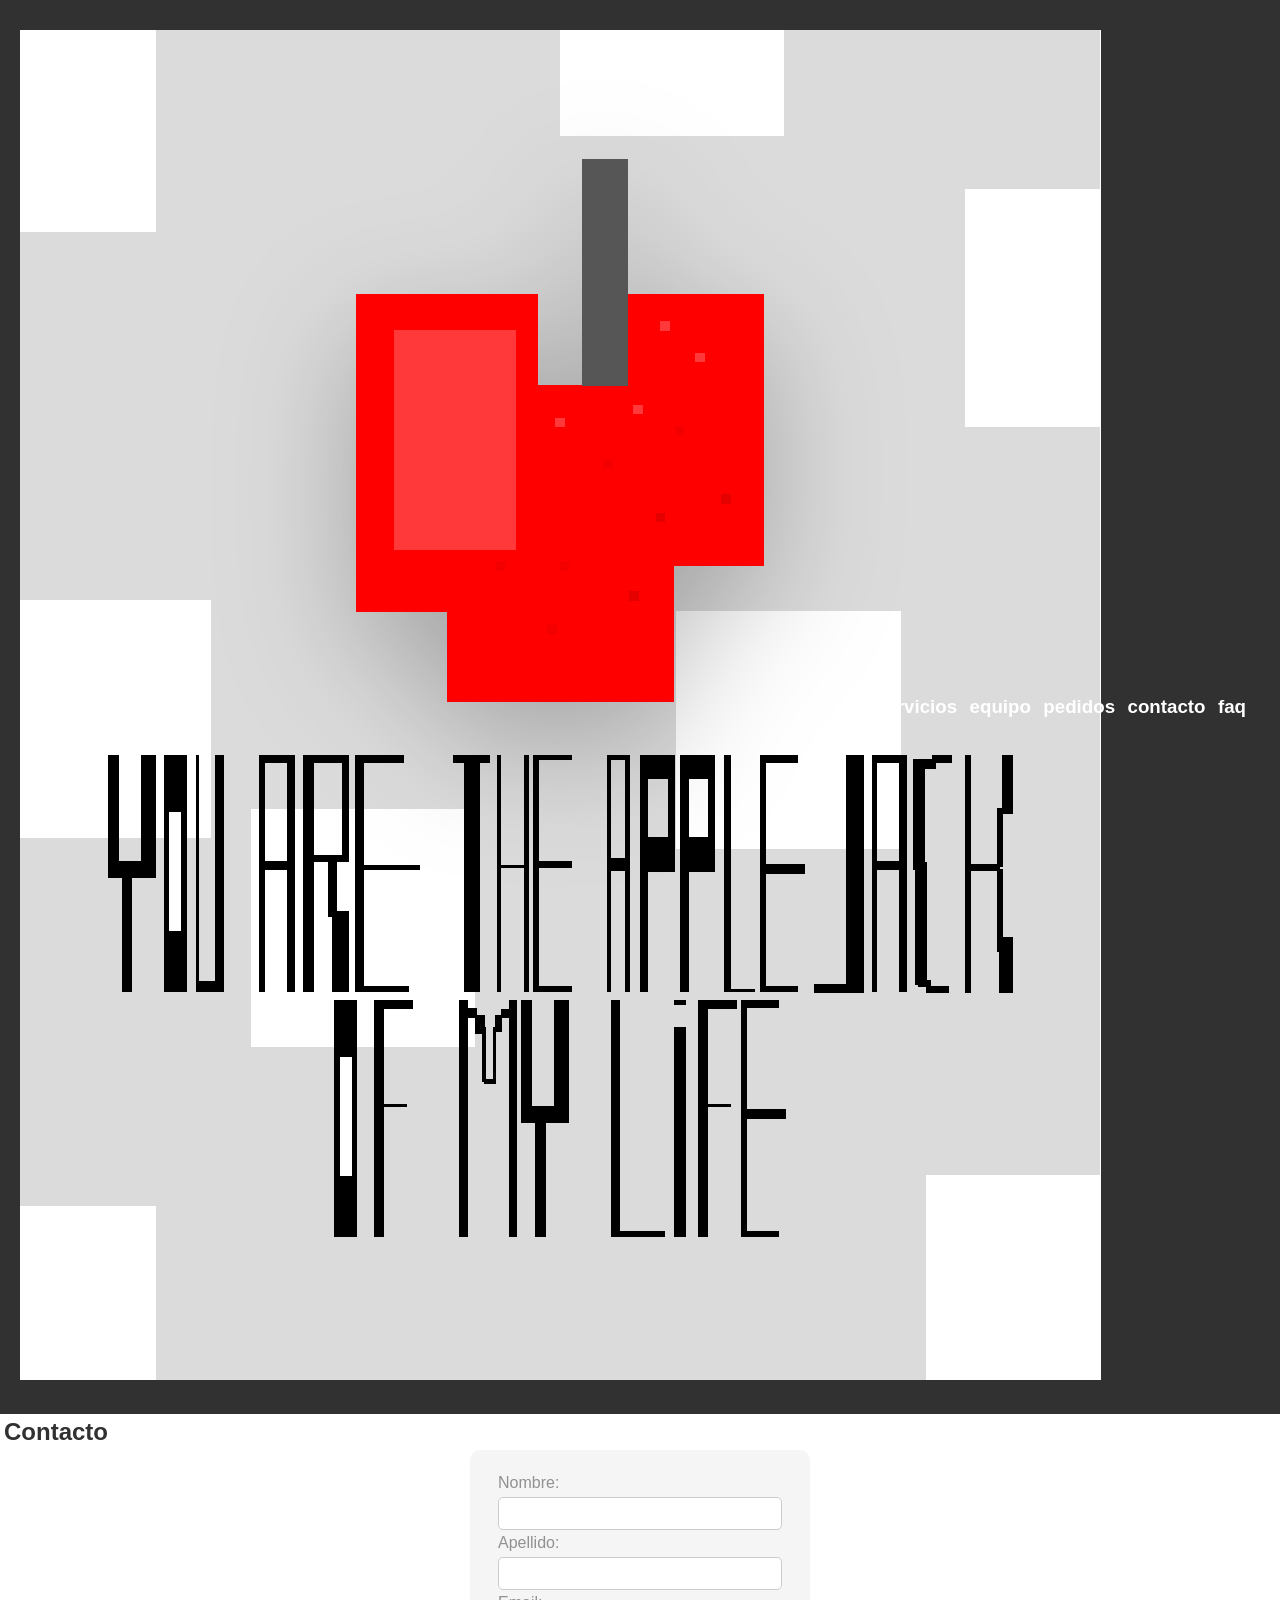
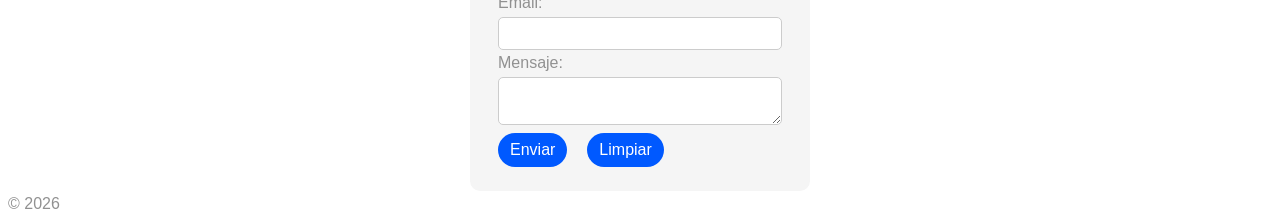
==== pages/contacto.html @ 22f516ce "Contacto + estilos" ====
<!DOCTYPE html>
<html lang="es">
<head>
  <meta charset="UTF-8">
  <title>Contacto</title>

  <link rel="icon" type="image/png" href="/assets/favicon/Apple.png">

  <link rel="stylesheet" href="/css/style.css">
</head>

<body>

<header>
    <div class="HeaderLeft">
        <a href="/index.html">
            <img src="../assets/icon/Applejack2.png">
        </a>
    </div>

    <div class="HeaderRight">
        <h3><a href="/pages/servicios.html">servicios</a></h3>
        <h3><a href="/pages/equipo.html">equipo</a></h3>
        <h3><a href="/pages/pedido.html">pedidos</a></h3>
        <h3><a href="/pages/contacto.html">contacto</a></h3>
        <h3><a href="/pages/faq.html">faq</a></h3>
    </div>
</header>

<main>

  <h2>Contacto</h2>

  <form class="formContacto" action="https://httpbin.org/post" method="POST">
    
    <p>
      <label for="nombre">Nombre:</label>
      <input type="text" id="nombre" name="nombre" required>
    </p>
  
    <p>
      <label for="apellido">Apellido:</label>
      <input type="text" id="apellido" name="apellido" required>
    </p>
  
    <p>
      <label for="email">Email:</label>
      <input type="email" id="email" name="email" required>
    </p>
  
    <p>
      <label for="mensaje">Mensaje:</label>
      <textarea id="mensaje" name="mensaje" required></textarea>
    </p>
  
    <button type="submit">Enviar</button>
    <button type="reset">Limpiar</button>

  </form>

</main>

<footer>
  <p>© 2026</p>
</footer>

</body>
</html>
---- css/style.css ----
main
{
    flex:1;
}

html, body
{
    height: 100%;
    margin: 0;
    background-color: #ffffff;
    display: flex;
    flex-direction: column;
}

header
{
    font-family: Arial, Helvetica, sans-serif;
    background-color: #313131;
    color:#ffffff;
    padding: 20px 10px;

    display: flex;
    justify-content: space-between;
    align-items:center;
}

    header h1, header h2, header h3, header h4, header h5, header h6, header p
    {
        color:#ffffff;
    }

    header div
    {
        display: flex;
        justify-content: space-between;
        flex-direction: row;
    }

/* START */

        .HeaderLeft
        {
            width: 50%;
        }

        .HeaderRight 
        {
            padding-right: 20px;
            width: 30%;
        }

            .HeaderLeft a , .HeaderRight a
            {
                color: #ffffff;
                text-decoration: none;

            }

/* END */

a
{
    transition:opacity 0.15s;
    cursor:pointer;
}

    a:hover
    {
        opacity: 0.90;
    }

    a:active
    {
        opacity: 0.70;
    }

img
{
    margin: 10px 10px 10px 10px;
}

h1, h2, h3, h4, h5, h6
{
    font-family: Arial, Helvetica, sans-serif;
    color: #313131;
    margin: 4px 4px 4px 4px;
}

p, article
{
    font-family: Arial, Helvetica, sans-serif;
    color:#919191;
    margin: 4px 8px 4px 8px;
}

button
{
    border: none;
    border-radius: 2em;

    margin:4px 8px 4px 8px;

    font-size: 16px;

    color:#ffffff;
    background-color: rgb(0, 89, 255);
    padding:8px 12px 8px 12px;
    transition: opacity 0.15s;
    
    cursor: pointer;
}

    button:hover
    {
        opacity: 0.90;
    }

    button:active
    {
        opacity: 0.70;
    }

select
{
    border-width: 2px;
    border-radius: 2em;
    border-color: #313131;
    color: #313131;
    

    margin:4px 8px 4px 8px;

    font-size: 16px;

    padding:5px 12px 5px 12px;
    
    cursor: pointer;
}

.formContacto {
    background-color: #f5f5f5;
    padding: 20px;
    border-radius: 10px;
    width: 300px;
    margin: auto;
}

.formContacto p {
    display: flex;
    flex-direction: column;
}

.formContacto input,
.formContacto textarea {
    margin-top: 5px;
    padding: 8px;
    border-radius: 5px;
    border: 1px solid #ccc;
}
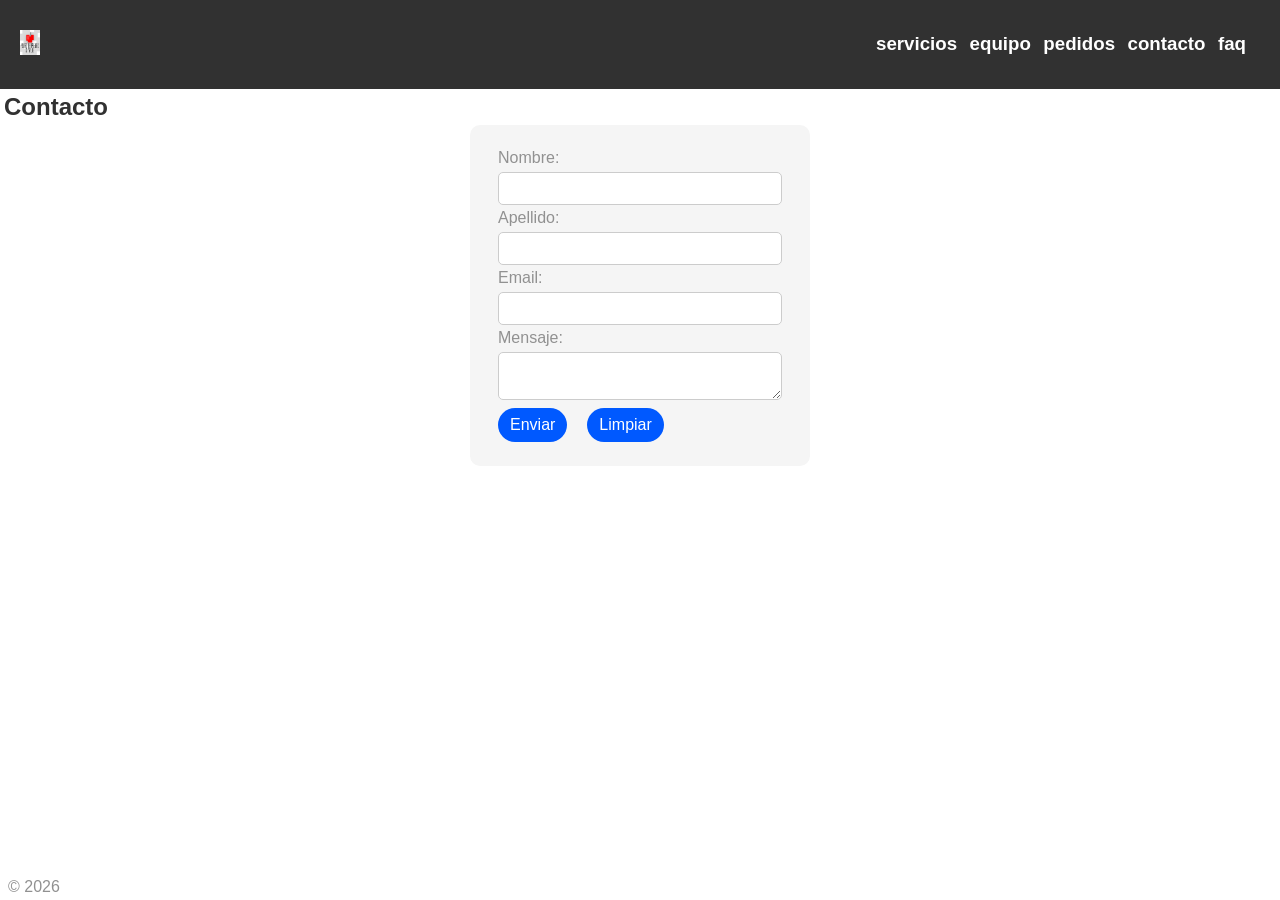
==== commit 8432ff09: "Página contacto" ====
--- a/pages/contacto.html
+++ b/pages/contacto.html
@@ -14,7 +14,7 @@
 <header>
     <div class="HeaderLeft">
         <a href="/index.html">
-            <img src="../assets/icon/Applejack2.png">
+            <img src="../assets/icon/Applejack2.png" width="20px">
         </a>
     </div>
 
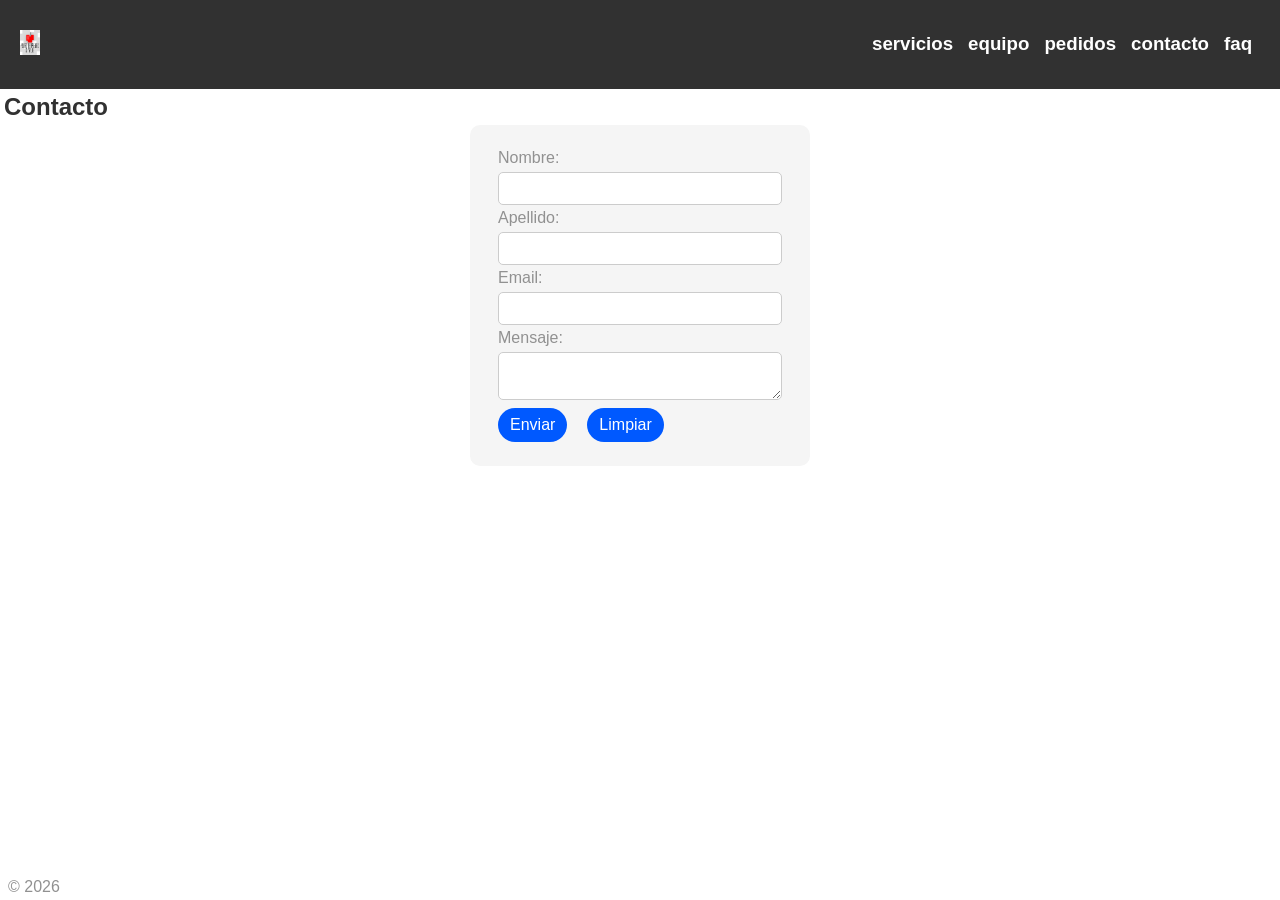
==== commit de89bab5: "Contacto" ====
--- a/pages/contacto.html
+++ b/pages/contacto.html
@@ -4,9 +4,9 @@
   <meta charset="UTF-8">
   <title>Contacto</title>
 
-  <link rel="icon" type="image/png" href="/assets/favicon/Apple.png">
+  <link rel="icon" type="image/png" href="../assets/favicon/Apple.png">
 
-  <link rel="stylesheet" href="/css/style.css">
+  <link rel="stylesheet" href="../css/style.css">
 </head>
 
 <body>
@@ -19,45 +19,48 @@
     </div>
 
     <div class="HeaderRight">
-        <h3><a href="/pages/servicios.html">servicios</a></h3>
-        <h3><a href="/pages/equipo.html">equipo</a></h3>
-        <h3><a href="/pages/pedido.html">pedidos</a></h3>
-        <h3><a href="/pages/contacto.html">contacto</a></h3>
-        <h3><a href="/pages/faq.html">faq</a></h3>
+      <nav>
+        <h3><a href="servicios.html">servicios</a></h3>
+        <h3><a href="equipo.html">equipo</a></h3>
+        <h3><a href="pedido.html">pedidos</a></h3>
+        <h3><a href="contacto.html">contacto</a></h3>
+        <h3><a href="faq.html">faq</a></h3>
+      </nav>
     </div>
 </header>
 
 <main>
 
-  <h2>Contacto</h2>
+  <section>
+    <h2>Contacto</h2>
 
-  <form class="formContacto" action="https://httpbin.org/post" method="POST">
+    <form class="formContacto" action="https://httpbin.org/post" method="POST">
     
-    <p>
-      <label for="nombre">Nombre:</label>
-      <input type="text" id="nombre" name="nombre" required>
-    </p>
+      <p>
+        <label for="nombre">Nombre:</label>
+        <input type="text" id="nombre" name="nombre" required>
+      </p>
   
-    <p>
-      <label for="apellido">Apellido:</label>
-      <input type="text" id="apellido" name="apellido" required>
-    </p>
+      <p>
+        <label for="apellido">Apellido:</label>
+        <input type="text" id="apellido" name="apellido" required>
+      </p>
   
-    <p>
-      <label for="email">Email:</label>
-      <input type="email" id="email" name="email" required>
-    </p>
+      <p>
+        <label for="email">Email:</label>
+        <input type="email" id="email" name="email" required>
+      </p>
   
-    <p>
-      <label for="mensaje">Mensaje:</label>
-      <textarea id="mensaje" name="mensaje" required></textarea>
-    </p>
+      <p>
+        <label for="mensaje">Mensaje:</label>
+        <textarea id="mensaje" name="mensaje" required></textarea>
+      </p>
   
-    <button type="submit">Enviar</button>
-    <button type="reset">Limpiar</button>
+      <button type="submit">Enviar</button>
+      <button type="reset">Limpiar</button>
 
-  </form>
-
+    </form>
+  </section>
 </main>
 
 <footer>
--- a/css/style.css
+++ b/css/style.css
@@ -156,4 +156,14 @@
     padding: 8px;
     border-radius: 5px;
     border: 1px solid #ccc;
+}
+
+nav {
+    display: flex;
+    gap: 15px;
+    align-items: center;
+}
+
+nav h3 {
+    margin: 0;
 }
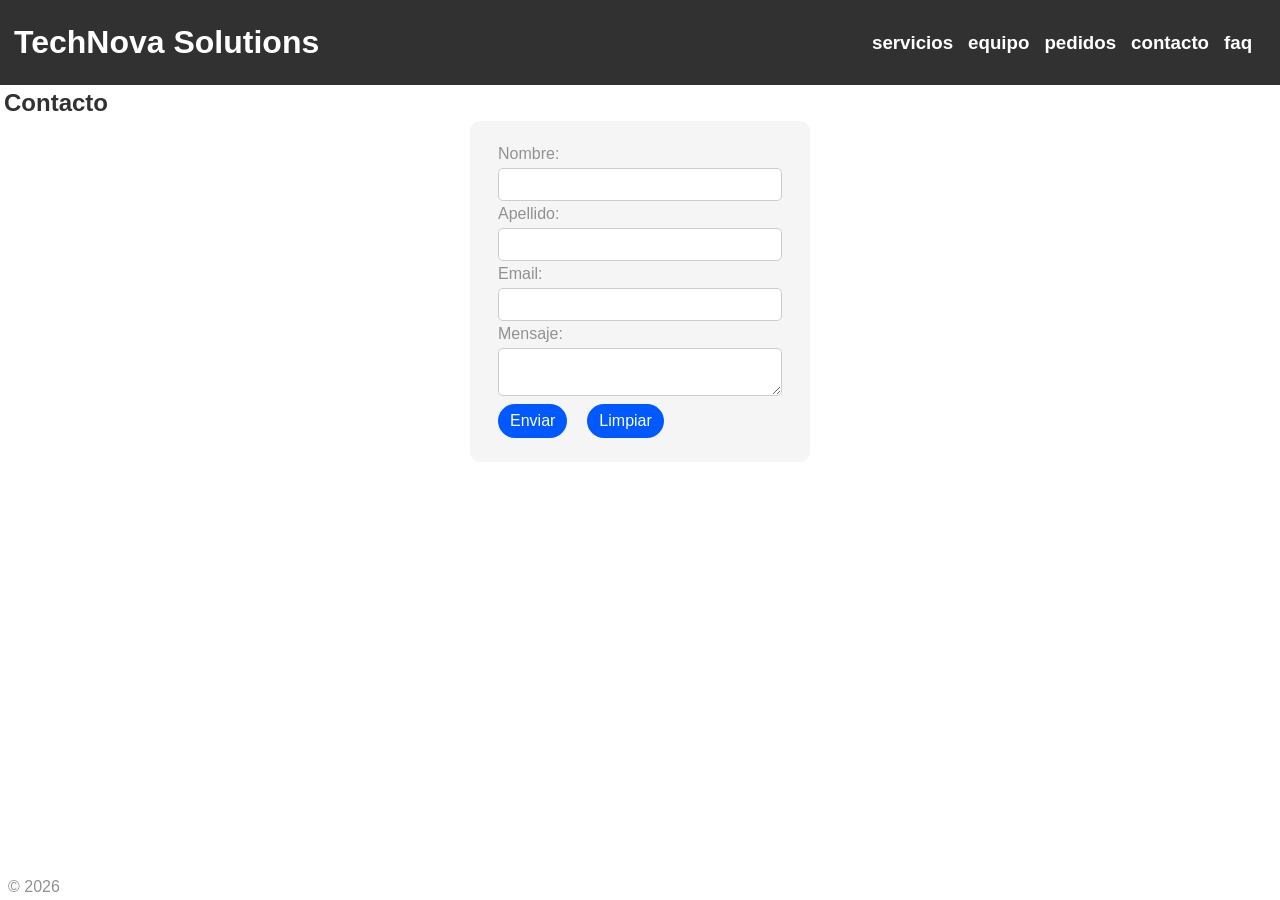
==== commit e898dbdf: "feat(header): update left section layout and content" ====
--- a/pages/contacto.html
+++ b/pages/contacto.html
@@ -13,8 +13,8 @@
 
 <header>
     <div class="HeaderLeft">
-        <a href="/index.html">
-            <img src="../assets/icon/Applejack2.png" width="20px">
+        <a href="./index.html">
+          <h1>TechNova Solutions</h1>
         </a>
     </div>
 
--- a/css/style.css
+++ b/css/style.css
@@ -3,8 +3,8 @@
     flex:1;
 }
 
-html, body
-{
+html,
+body {
     height: 100%;
     margin: 0;
     background-color: #ffffff;
@@ -12,130 +12,125 @@
     flex-direction: column;
 }
 
-header
-{
+header {
     font-family: Arial, Helvetica, sans-serif;
     background-color: #313131;
-    color:#ffffff;
+    color: #ffffff;
     padding: 20px 10px;
 
     display: flex;
     justify-content: space-between;
-    align-items:center;
-}
-
-    header h1, header h2, header h3, header h4, header h5, header h6, header p
-    {
-        color:#ffffff;
-    }
-
-    header div
-    {
-        display: flex;
-        justify-content: space-between;
-        flex-direction: row;
-    }
+    align-items: center;
+}
+
+header h1,
+header h2,
+header h3,
+header h4,
+header h5,
+header h6,
+header p {
+    color: #ffffff;
+}
+
+header div {
+    display: flex;
+    justify-content: space-between;
+    flex-direction: row;
+}
 
 /* START */
 
-        .HeaderLeft
-        {
-            width: 50%;
-        }
-
-        .HeaderRight 
-        {
-            padding-right: 20px;
-            width: 30%;
-        }
-
-            .HeaderLeft a , .HeaderRight a
-            {
-                color: #ffffff;
-                text-decoration: none;
-
-            }
+.HeaderLeft {
+    width: 50%;
+}
+
+.HeaderRight {
+    padding-right: 20px;
+    width: 30%;
+}
+
+.HeaderLeft a,
+.HeaderRight a {
+    color: #ffffff;
+    text-decoration: none;
+
+}
 
 /* END */
 
-a
-{
-    transition:opacity 0.15s;
-    cursor:pointer;
-}
-
-    a:hover
-    {
-        opacity: 0.90;
-    }
-
-    a:active
-    {
-        opacity: 0.70;
-    }
-
-img
-{
+a {
+    transition: opacity 0.15s;
+    cursor: pointer;
+}
+
+a:hover {
+    opacity: 0.90;
+}
+
+a:active {
+    opacity: 0.70;
+}
+
+img {
     margin: 10px 10px 10px 10px;
 }
 
-h1, h2, h3, h4, h5, h6
-{
+h1,
+h2,
+h3,
+h4,
+h5,
+h6 {
     font-family: Arial, Helvetica, sans-serif;
     color: #313131;
     margin: 4px 4px 4px 4px;
 }
 
-p, article
-{
+p,
+article {
     font-family: Arial, Helvetica, sans-serif;
-    color:#919191;
+    color: #919191;
     margin: 4px 8px 4px 8px;
 }
 
-button
-{
+button {
     border: none;
     border-radius: 2em;
 
-    margin:4px 8px 4px 8px;
+    margin: 4px 8px 4px 8px;
 
     font-size: 16px;
 
-    color:#ffffff;
+    color: #ffffff;
     background-color: rgb(0, 89, 255);
-    padding:8px 12px 8px 12px;
+    padding: 8px 12px 8px 12px;
     transition: opacity 0.15s;
-    
-    cursor: pointer;
-}
-
-    button:hover
-    {
-        opacity: 0.90;
-    }
-
-    button:active
-    {
-        opacity: 0.70;
-    }
-
-select
-{
+
+    cursor: pointer;
+}
+
+button:hover {
+    opacity: 0.90;
+}
+
+button:active {
+    opacity: 0.70;
+}
+
+select {
     border-width: 2px;
     border-radius: 2em;
     border-color: #313131;
     color: #313131;
-    
 
     margin:4px 8px 4px 8px;
-
     font-size: 16px;
-
     padding:5px 12px 5px 12px;
-    
-    cursor: pointer;
-}
+    cursor: pointer;
+}
+
+/* FORM CONTACTO */
 
 .formContacto {
     background-color: #f5f5f5;
@@ -166,4 +161,59 @@
 
 nav h3 {
     margin: 0;
+
+}
+
+/* SERVICIOS */
+
+.servicios {
+    padding: 20px;
+}
+
+
+.contenedor-servicios {
+    gap: 30px;
+    flex-wrap: wrap;
+}
+
+.card-link {
+    text-decoration: none;
+    color: inherit;
+}
+
+
+.servicio {
+    display: flex;
+    align-items: center;
+    gap: 20px;
+    border: 1px solid gray;
+    padding: 15px;
+    margin-bottom: 100px;
+    margin-top: 100px;
+    background-color: rgb(250, 241, 253);
+    border-radius: 10px;
+    box-shadow: 0 10px 10px rgba(0, 0, 0, 0.2);
+    font-family: inherit;
+    transition: all 0.2s ease;
+    cursor: pointer;
+}
+
+.servicio:hover {
+    transform: scale(1.02);
+    box-shadow: 0 4px 15px rgba(0, 0, 0, 0.2);
+}
+
+/* Click */
+.servicio:active {
+    transform: scale(0.99);
+}
+
+.servicio img {
+    width: 150px;
+    height: auto;
+}
+
+.servicio h3 {
+    margin: 0;
+    font-family: 'Franklin Gothic Medium', 'Arial Narrow', Arial, sans-serif;
 }
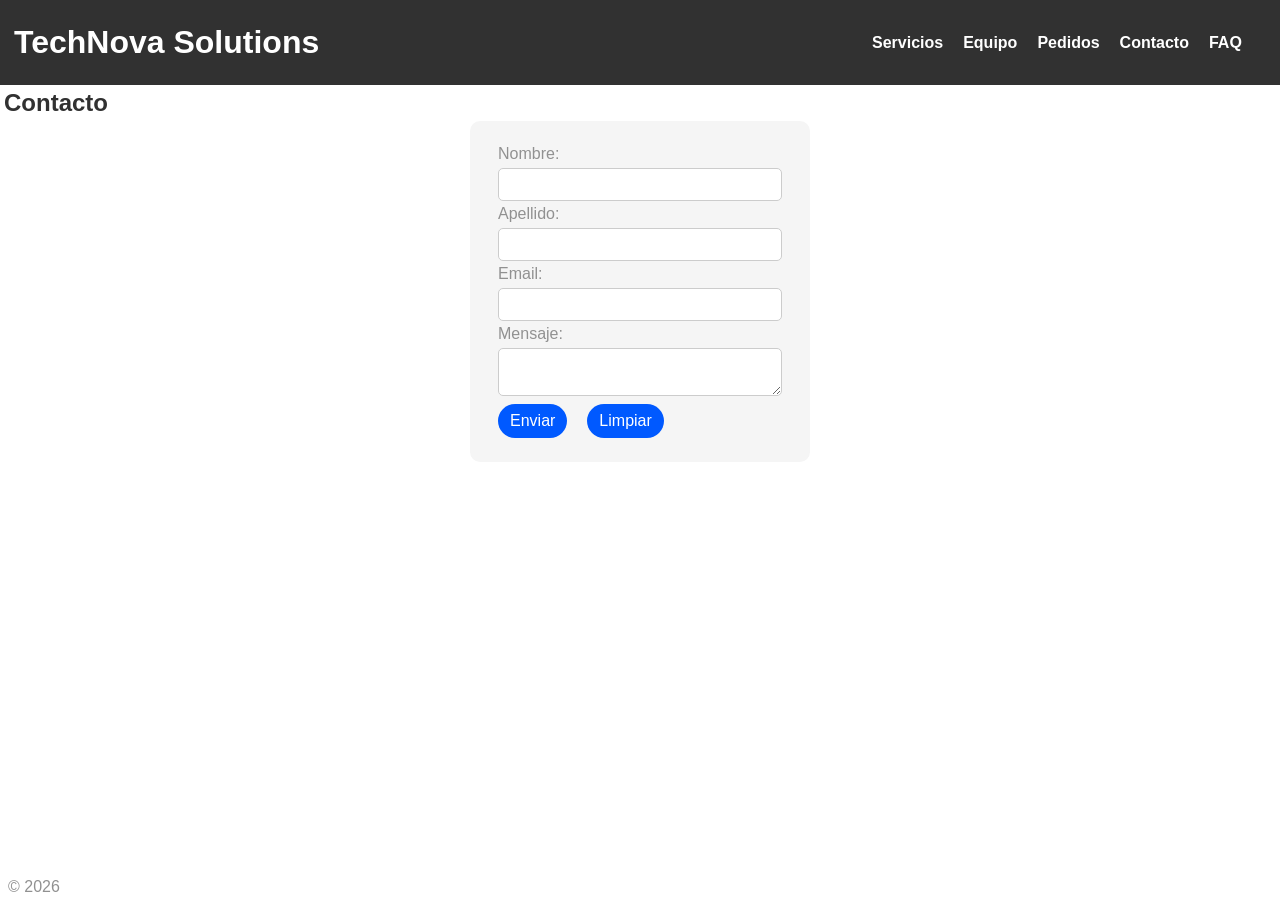
==== commit 51767702: "style(header): make header consistent" ====
--- a/pages/contacto.html
+++ b/pages/contacto.html
@@ -6,28 +6,34 @@
 
   <link rel="icon" type="image/png" href="../assets/favicon/Apple.png">
 
-  <link rel="stylesheet" href="../css/style.css">
+    <link rel="stylesheet" href="/css/style.css">
+    <link rel="stylesheet" href="/css/index.css">
 </head>
 
 <body>
 
-<header>
-    <div class="HeaderLeft">
-        <a href="./index.html">
-          <h1>TechNova Solutions</h1>
-        </a>
-    </div>
+    <header>
+            <div class="HeaderLeft">
+                
+                
+                    <a href="../index.html">
+                        <h1>TechNova Solutions</h1>
+                    </a>
+                
+            </div>
 
-    <div class="HeaderRight">
-      <nav>
-        <h3><a href="servicios.html">servicios</a></h3>
-        <h3><a href="equipo.html">equipo</a></h3>
-        <h3><a href="pedido.html">pedidos</a></h3>
-        <h3><a href="contacto.html">contacto</a></h3>
-        <h3><a href="faq.html">faq</a></h3>
-      </nav>
-    </div>
-</header>
+            <div class="HeaderRight">
+                <nav>
+                    <ul>
+                        <li><a href="./servicios.html">Servicios</a></li>
+                        <li><a href="./equipo.html">Equipo</a></li>
+                        <li><a href="./pedido.html">Pedidos</a></li>
+                        <li><a href="./contacto.html">Contacto</a></li>
+                        <li><a href="./faq.html">FAQ</a></li>
+                    </ul>
+                </nav>
+            </div>
+    </header>
 
 <main>
 
--- a/css/index.css
+++ b/css/index.css
@@ -0,0 +1,21 @@
+.HeaderRight nav ul {
+  font-family: Arial, Helvetica, sans-serif;
+  color: #ffffff;
+
+  display: flex;
+  gap: 20px;
+  list-style: none;
+  margin: 0;
+  padding: 0;
+}
+
+.HeaderLeft a {
+  text-decoration: none;
+}
+
+.HeaderRight a {
+  font-family: Arial, Helvetica, sans-serif;
+  color: #ffffff;
+  text-decoration: none;
+  font-weight: bold;
+}
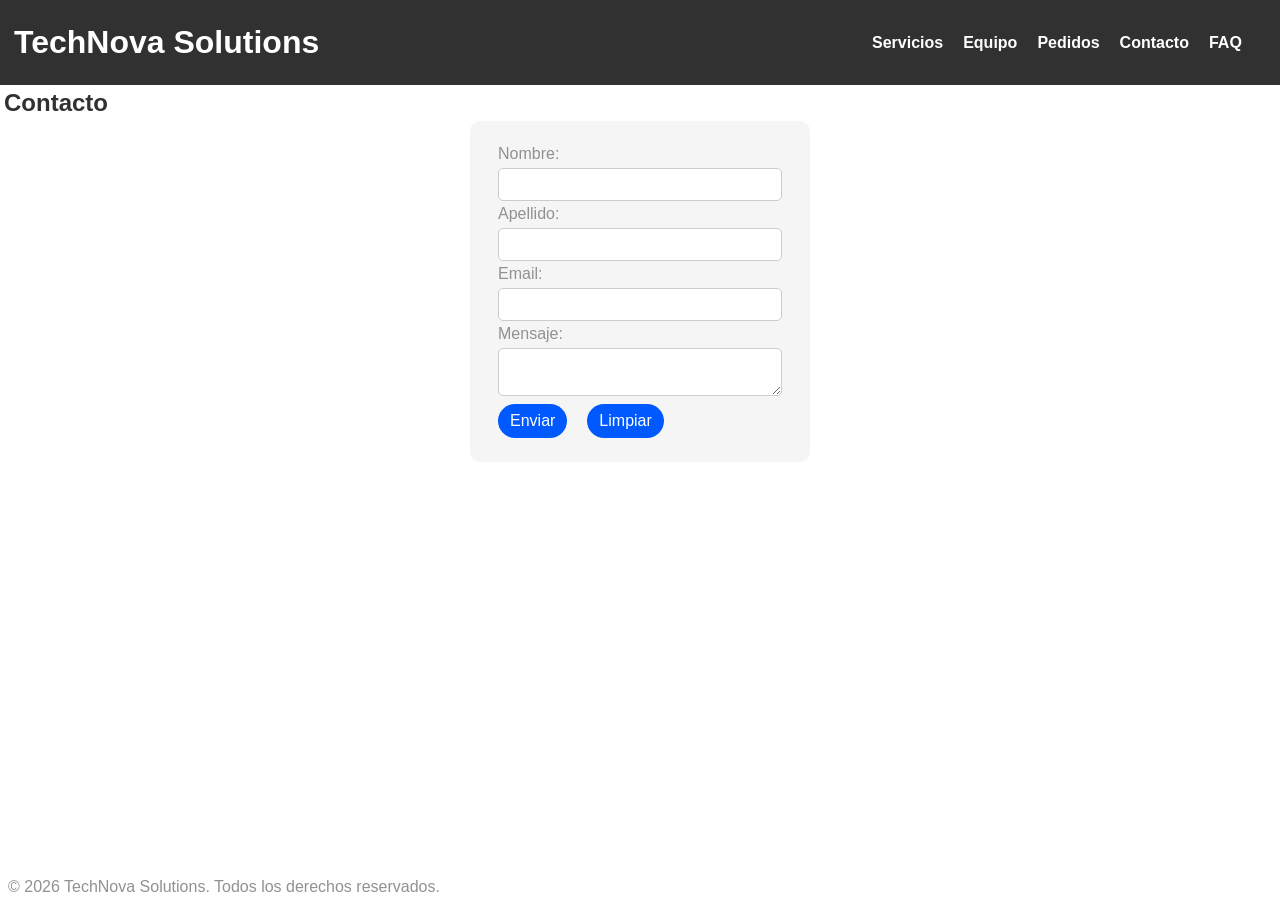
==== commit 133a2358: "feat(footer): adding footer to all pages" ====
--- a/pages/contacto.html
+++ b/pages/contacto.html
@@ -69,9 +69,9 @@
   </section>
 </main>
 
-<footer>
-  <p>© 2026</p>
-</footer>
+  <footer>
+    <p>&copy; 2026 TechNova Solutions. Todos los derechos reservados.</p>
+  </footer>
 
 </body>
 </html>
